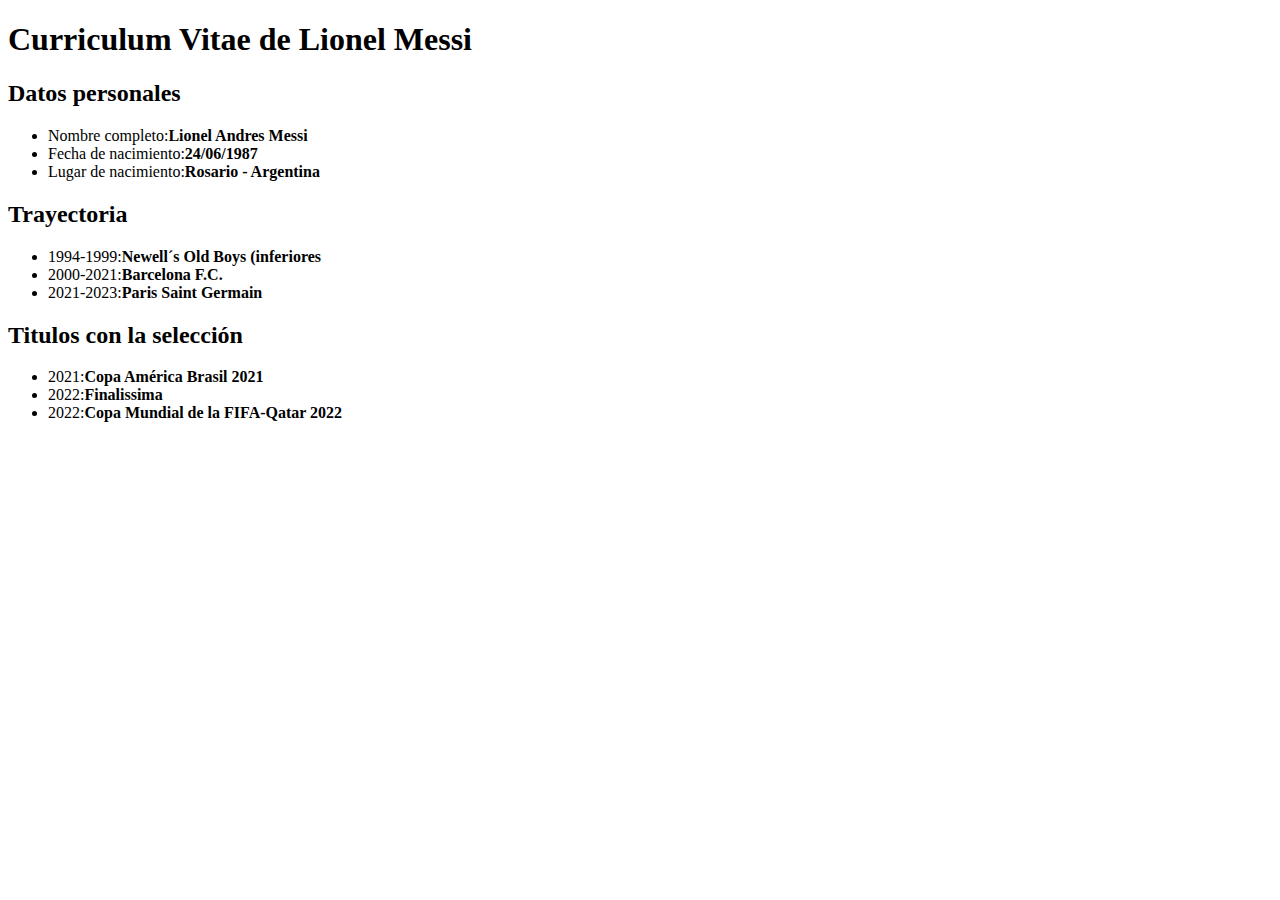
==== Ejercicios/cv-messi.html @ b1e23f14 "Agrego carpeta ejercicios" ====
<!DOCTYPE html>
<html lang="en">
<head>
    <meta charset="UTF-8">
    <meta name="viewport" content="width=device-width, initial-scale=1.0">
    <title>Lionel Messi cv</title>
</head>
<body>
    <h1>Curriculum Vitae de Lionel Messi</h1>

    <section>
        <h2>Datos personales</h2>

        <ul>
            <li>Nombre completo:<strong>Lionel Andres Messi</strong></li>
            <li>Fecha de nacimiento:<strong>24/06/1987</strong></li>
            <li>Lugar de nacimiento:<strong>Rosario - Argentina</strong></li>
        </ul>
    </section>

    <section>
        <h2>Trayectoria</h2>

        <ul>
            <li>1994-1999:<strong>Newell´s Old Boys (inferiores</strong></li>
            <li>2000-2021:<strong>Barcelona F.C.</strong></li>
            <li>2021-2023:<strong>Paris Saint Germain</strong></li>
        </ul>
    </section>

    <section>
        <h2>Titulos con la selección</h2>

        <ul>
            <li>2021:<strong>Copa América Brasil 2021</strong></li>
            <li>2022:<strong>Finalissima</strong></li>
            <li>2022:<strong>Copa Mundial de la FIFA-Qatar 2022</strong></li>
        </ul>
    </section>
</body>
</html>
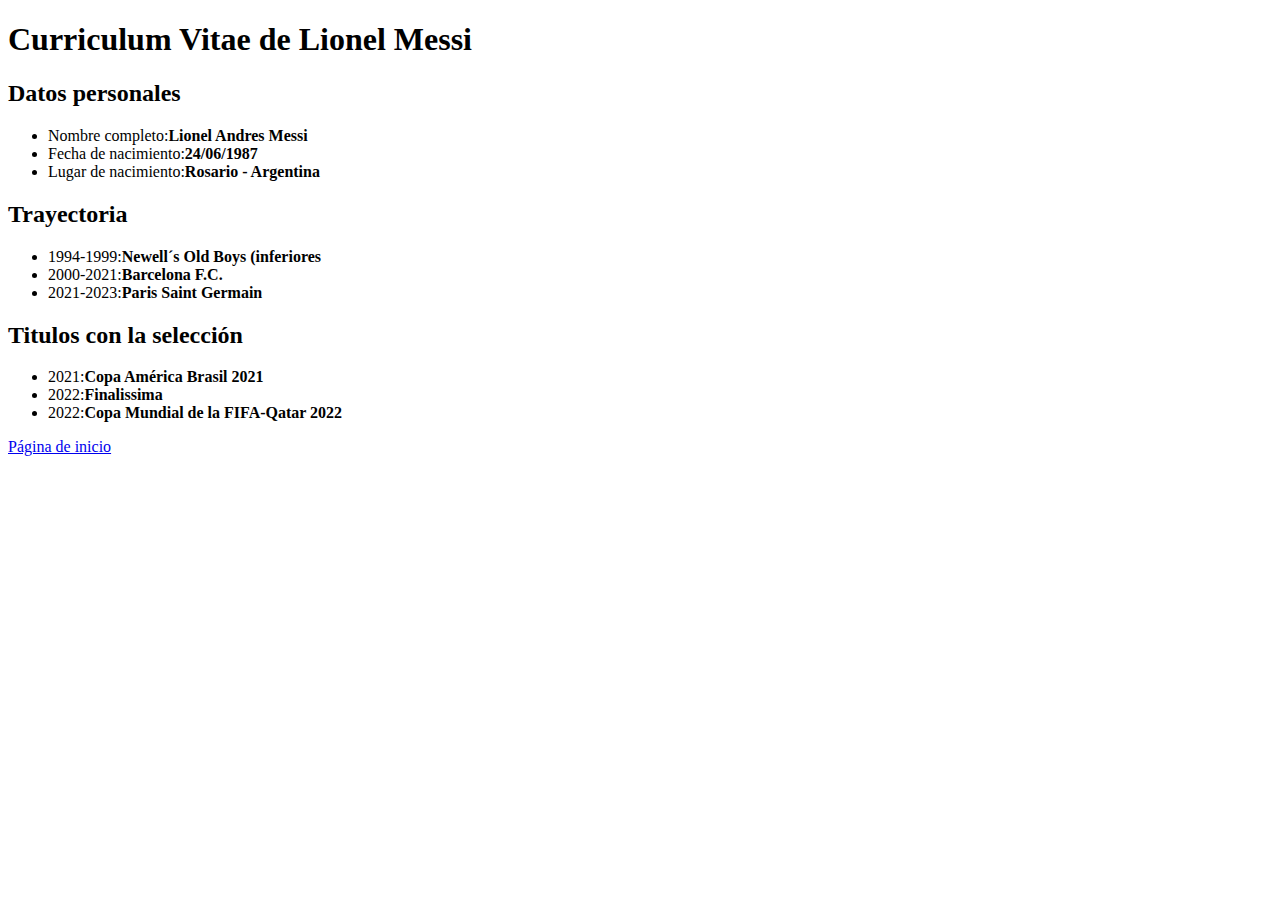
==== commit 98a52da3: "agregamos pagina de inicio a las paginas" ====
--- a/Ejercicios/cv-messi.html
+++ b/Ejercicios/cv-messi.html
@@ -37,5 +37,7 @@
             <li>2022:<strong>Copa Mundial de la FIFA-Qatar 2022</strong></li>
         </ul>
     </section>
+
+    <a href="../index.html">Página de inicio</a>
 </body>
 </html>